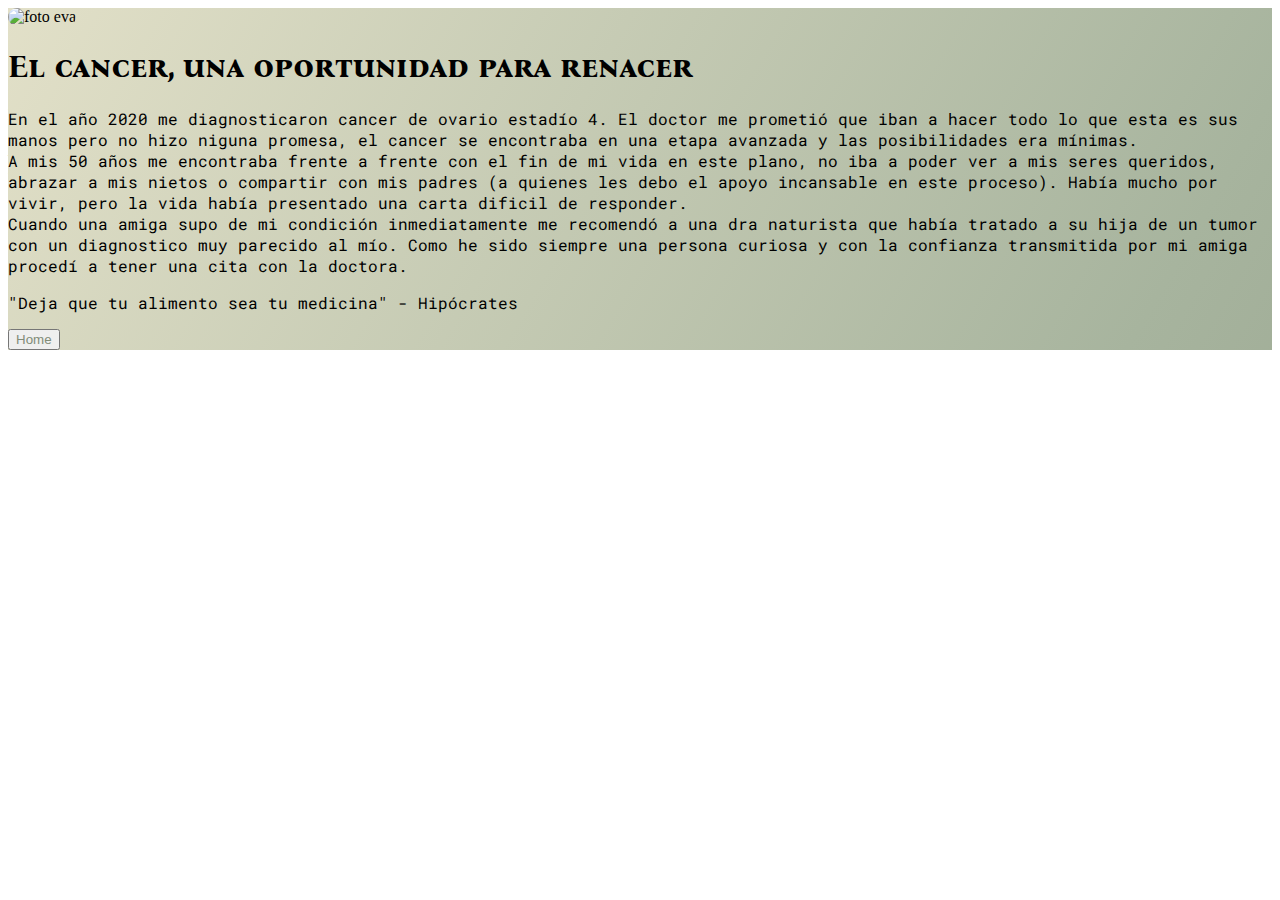
==== mihistoria.html @ fba401fd "Add files via upload" ====
<!DOCTYPE html>
<html lang="es">
    <head>
        <meta charset="UTF-8">
        <meta name="viewport" content="width=device-width, initial-scale=1.0">
        <title>SUKHA MARKET</title>
        <!-- FONTS -->
        <link rel="preconnect" href="https://fonts.googleapis.com">
        <link rel="preconnect" href="https://fonts.gstatic.com" crossorigin>
        <link href="https://fonts.googleapis.com/css2?family=Bona+Nova+SC:ital,wght@0,400;0,700;1,400&family=Roboto+Mono:ital,wght@0,100..700;1,100..700&display=swap" rel="stylesheet">
        <!-- CSS BOOTSTRAP -->
        <link href="https://cdn.jsdelivr.net/npm/bootstrap@5.3.0-alpha2/dist/css/bootstrap.min.css" rel="stylesheet"
        integrity="sha384-aFq/bzH65dt+w6FI2ooMVUpc+21e0SRygnTpmBvdBgSdnuTN7QbdgL+OapgHtvPp" crossorigin="anonymous">
        <!-- CSS INTERNAL FILE -->
        <link rel="stylesheet" href="./style.css">
    </head>

    <body>
        <div class="px-4 py-5 my-5 text-center gradient-background">
            <img class="d-block mx-auto mb-4 img-eva" src="./imagenes/ceo.jpg" alt="foto eva" height="250">
            <h1 class="display-5 fw-bold text-body-emphasis">El cancer, una oportunidad para renacer</h1>
            <div class="col-lg-6 mx-auto">
              <p class="lead mb-4">En el año 2020 me diagnosticaron cancer de ovario estadío 4. El doctor me prometió que iban a 
                hacer todo lo que esta es sus manos pero no hizo niguna promesa, el cancer se encontraba en una etapa avanzada y 
                las posibilidades era mínimas.<br />
                A mis 50 años me encontraba frente a frente con el fin de mi vida en este plano, no iba a poder ver a mis seres 
                queridos, abrazar a mis nietos o compartir con mis padres (a quienes les debo el apoyo incansable en este proceso).
                Había mucho por vivir, pero la vida había presentado una carta dificil de responder. <br />
                Cuando una amiga supo de mi condición inmediatamente me recomendó a una dra naturista que había tratado a su hija
                de un tumor con un diagnostico muy parecido al mío. Como he sido siempre una persona curiosa y con la confianza 
                transmitida por mi amiga procedí a tener una cita con la doctora.

              </p>
              <p class="lead mb-4">"Deja que tu alimento sea tu medicina" - Hipócrates
              </p>
              <div class="d-grid gap-2 d-sm-flex justify-content-sm-center">
                <button type="button" class="btn btn-light btn-lg px-4"><a class="a-2" href="./index.html">Home</a></button>
              </div>
            </div>
          </div>

          <script src="https://cdn.jsdelivr.net/npm/bootstrap@5.3.3/dist/js/bootstrap.bundle.min.js" 
          integrity="sha384-YvpcrYf0tY3lHB60NNkmXc5s9fDVZLESaAA55NDzOxhy9GkcIdslK1eN7N6jIeHz" crossorigin="anonymous"></script>
        </body>
  
  </html>
---- style.css ----
.gradient-background {
    background: linear-gradient(300deg, #818C78, #A7B49E, #E2E0C8);
    background-size: 180% 180%;
    animation: gradient-animation 18s ease infinite;
    }

.seccion-2 {
    background-color:#E2E0C8 ;
    height: 100vh;
}

h1 {
    font-family: "Bona Nova SC", serif;
    font-weight: 700;
}

p {
    font-family: "Roboto Mono", serif;
    font-optical-sizing: auto;
}

h2 {
    font-family: "Roboto Mono", serif;
    font-optical-sizing: auto;
    font-weight: bolder;
}

h4{
    font-family: "Roboto Mono", serif;
    font-optical-sizing: auto;
}

.bottom-container {
    display: block;
    background-color: #A7B49E;
    padding: 0px 0 0px;
    background-size: 180% 180%;
}

a {
    text-decoration: none;
    color: #E2E0C8;
}

.a-2 {
    text-decoration: #818C78;
    color: #818C78;
}

.img-eva {
    border-radius: 200px;
}
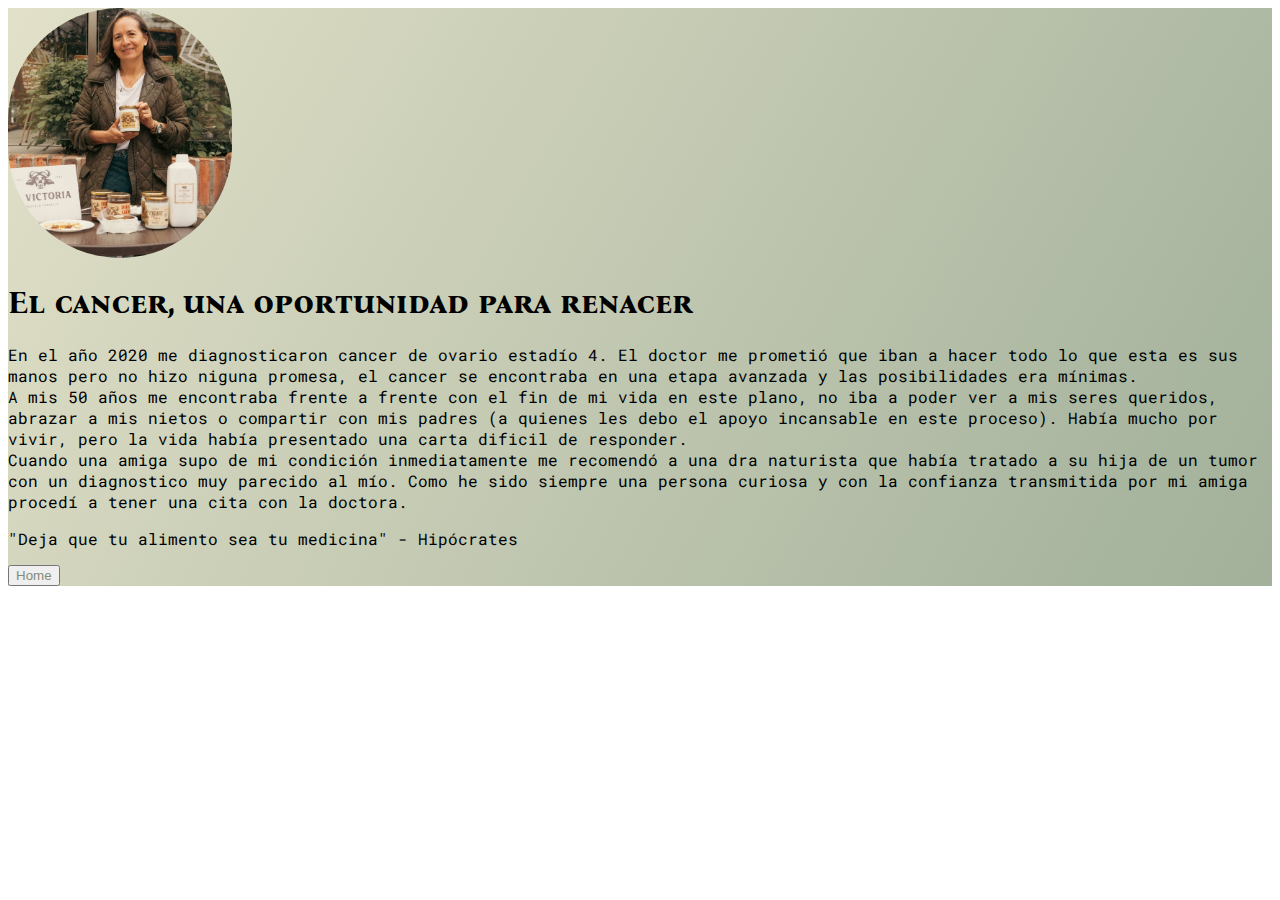
==== commit 7f16ce98: "Update mihistoria.html foto mi historia" ====
--- a/mihistoria.html
+++ b/mihistoria.html
@@ -17,7 +17,7 @@
 
     <body>
         <div class="px-4 py-5 my-5 text-center gradient-background">
-            <img class="d-block mx-auto mb-4 img-eva" src="./imagenes/ceo.jpg" alt="foto eva" height="250">
+            <img class="d-block mx-auto mb-4 img-eva" src="./ceo.jpg" alt="foto eva" height="250">
             <h1 class="display-5 fw-bold text-body-emphasis">El cancer, una oportunidad para renacer</h1>
             <div class="col-lg-6 mx-auto">
               <p class="lead mb-4">En el año 2020 me diagnosticaron cancer de ovario estadío 4. El doctor me prometió que iban a 
@@ -43,4 +43,4 @@
           integrity="sha384-YvpcrYf0tY3lHB60NNkmXc5s9fDVZLESaAA55NDzOxhy9GkcIdslK1eN7N6jIeHz" crossorigin="anonymous"></script>
         </body>
   
-  </html>+  </html>
